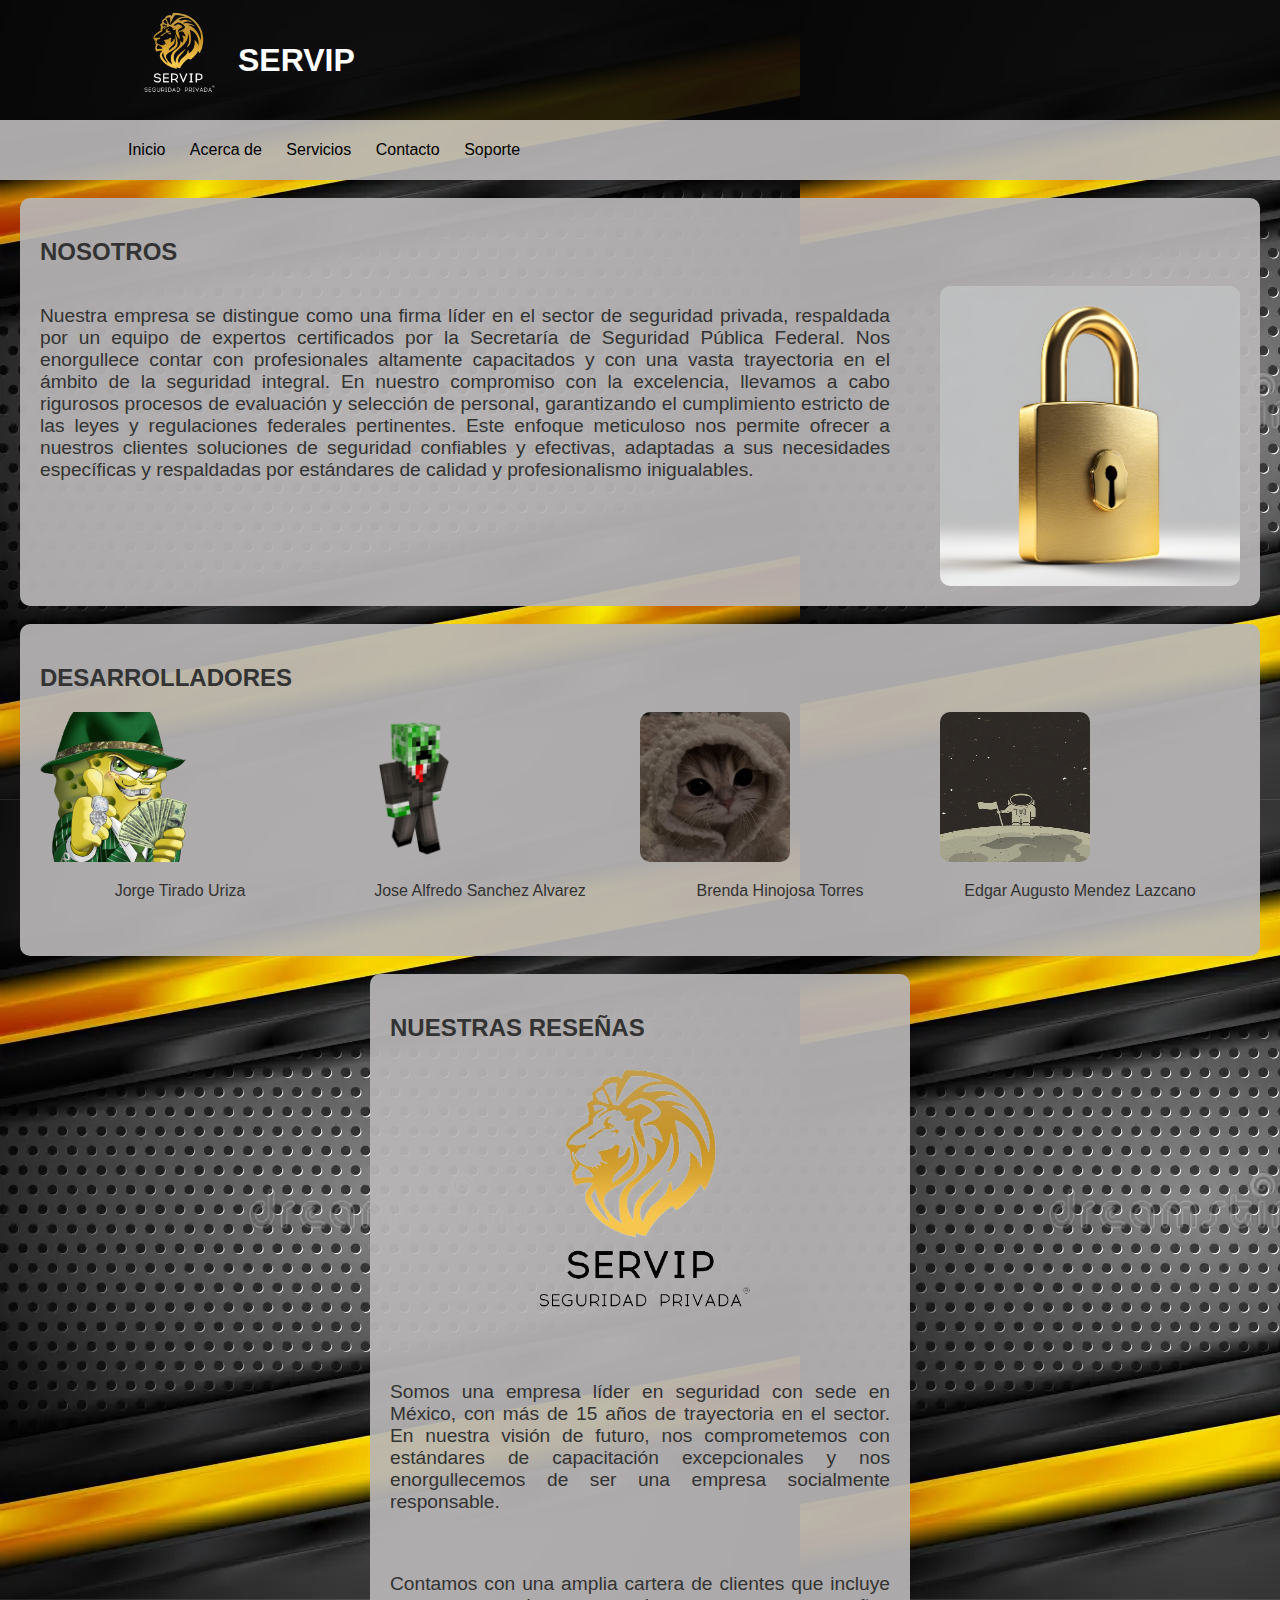
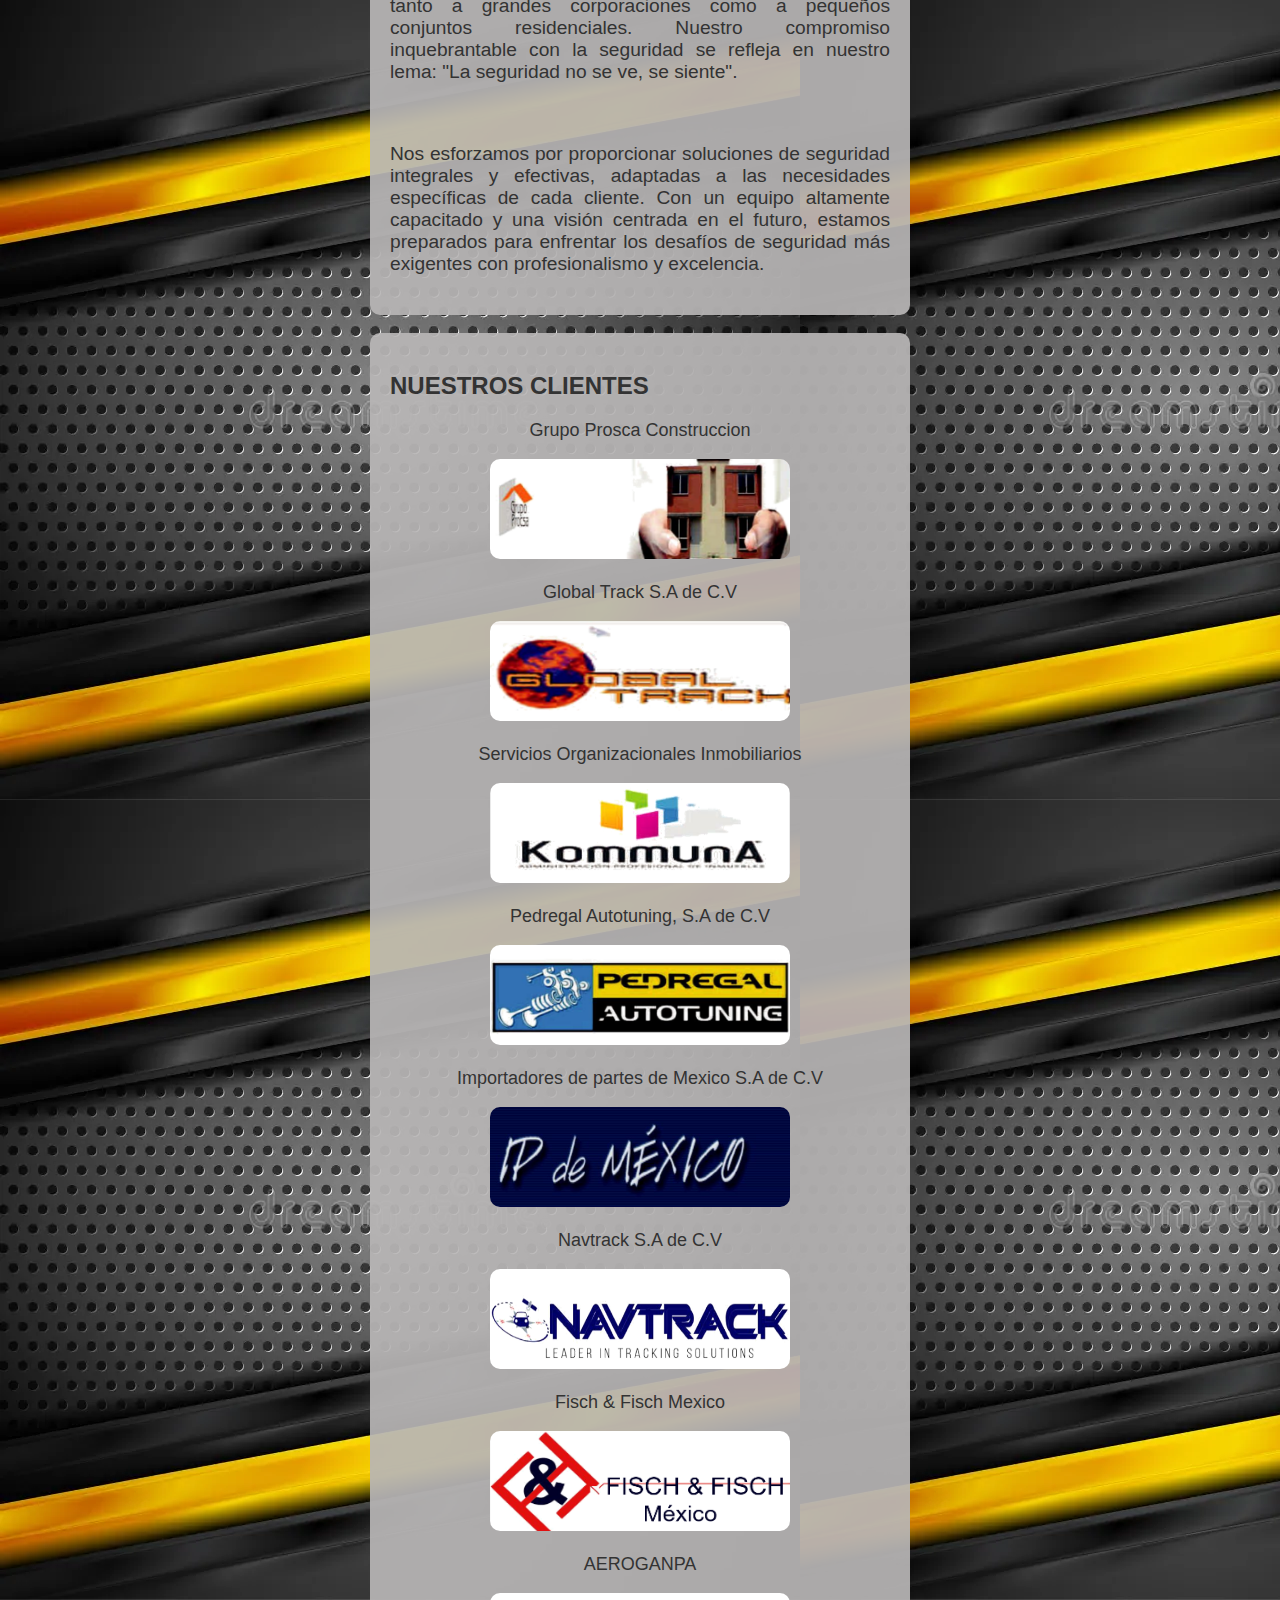
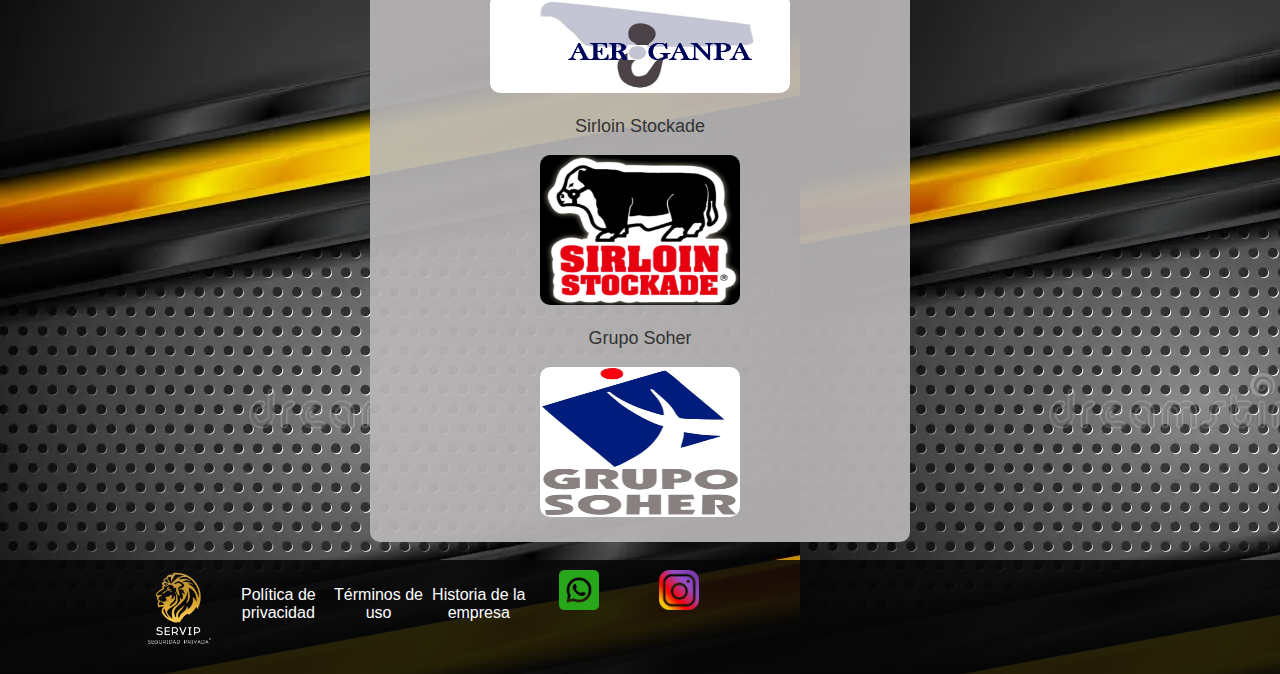
==== index.html @ b53a672e "divs separadps" ====
<!DOCTYPE html>
<html lang="es">
    <head>
    <meta charset="UTF-8">
    <meta name="viewport" content="width=device-width, initial-scale=1.0">
    <title>SERVIP | Inicio</title>
    <link rel="stylesheet" href="styles/index.css">
    <link rel="icon" href="img/favicon.ico" type="image/x-icon">
</head>
<body>
<header>
    <div class="container">
        <img src="img/servip/servip_white_logo.png" class="imagenizquierda" width="100" height="100" <br>
        <h1>SERVIP</h1>
    </div>
</header>
<nav>
    <div class="container">
        <ul>
            <li ><a class="content" href="index.html">Inicio</a></li>
            <li ><a class="content" href="content/acerca_de.html">Acerca de</a></li>
            <li ><a class="content" href="content/servicios.html">Servicios</a></li>
            <li ><a class="content" href="content/contacto.html">Contacto</a></li>
            <li ><a class="content" href="content/soporte.html">Soporte</a></li>
        </ul>
    </div>
</nav>
<br>

<div class="start">
    <div class="main-content">
        <h2>NOSOTROS</h2>
        <p id="descripcion">Nuestra empresa se distingue como una firma líder en el sector de seguridad privada, respaldada por un equipo de expertos certificados por la Secretaría de Seguridad Pública Federal. Nos enorgullece contar con profesionales altamente capacitados y con una vasta trayectoria en el ámbito de la seguridad integral. En nuestro compromiso con la excelencia, llevamos a cabo rigurosos procesos de evaluación y selección de personal, garantizando el cumplimiento estricto de las leyes y regulaciones federales pertinentes. Este enfoque meticuloso nos permite ofrecer a nuestros clientes soluciones de seguridad confiables y efectivas, adaptadas a sus necesidades específicas y respaldadas por estándares de calidad y profesionalismo inigualables.</p>
        <img src="img/servip/candado.png">
    </div>
    <br>

    <div class="group">
        <div class="sidebar">
            <h2>DESARROLLADORES</h2>
            <div class="clientes">
                <div class="cliente">
                    <img src="img/devs/dev_jorge.png" alt="Cliente 1">
                    <p>Jorge Tirado Uriza</p>
                </div>
                <div class="cliente">
                    <img src="img/devs/dev_jose.png" alt="Cliente 2">
                    <p>Jose Alfredo Sanchez Alvarez</p>
                </div>
                <div class="cliente">
                    <img src="img/devs/dev_brenda.jpg" alt="Cliente 3">
                    <p>Brenda Hinojosa Torres</p>
                </div>
                <div class="cliente">
                    <img src="img/devs/dev_edgar.jpg" alt="Cliente 4">
                    <p>Edgar Augusto Mendez Lazcano</p>
                </div>
            </div>
        </div>
    </div>
    <br>
</div>

<div>
    <div class="cuadrotres">
        <h2>NUESTRAS RESEÑAS</h2>
        <img src="img/servip/servip_dark_logo.png" style="display: block; margin: 0 auto;" width="300" height="300">
        <div class="resena">
            <p>Somos una empresa líder en seguridad con sede en México, con más de 15 años de trayectoria en el sector. En nuestra visión de futuro, nos comprometemos con estándares de capacitación excepcionales y nos enorgullecemos de ser una empresa socialmente responsable.</p><br>
            <p>Contamos con una amplia cartera de clientes que incluye tanto a grandes corporaciones como a pequeños conjuntos residenciales. Nuestro compromiso inquebrantable con la seguridad se refleja en nuestro lema: "La seguridad no se ve, se siente".</p><br>
            <p>Nos esforzamos por proporcionar soluciones de seguridad integrales y efectivas, adaptadas a las necesidades específicas de cada cliente. Con un equipo altamente capacitado y una visión centrada en el futuro, estamos preparados para enfrentar los desafíos de seguridad más exigentes con profesionalismo y excelencia.</p>
        </div>
    </div>
    <br>

    <div class="c">
        <h2>NUESTROS CLIENTES</h2>
        <div class="banners">
            <p>Grupo Prosca Construccion</p>
            <img id="img_b" src="img/clients/banner_grupo_procsa.png" width="300" height="100">
            <p>Global Track S.A de C.V</p>
            <img id="img_b" src="img/clients/banner_global_track.png" width="300" height="100">
            <p>Servicios Organizacionales Inmobiliarios</p>
            <img id="img_b" src="img/clients/banner_kommuna.png" width="300" height="100">
            <p>Pedregal Autotuning, S.A de C.V</p>
            <img id="img_b" src="img/clients/banner_pedregal_autotuning.png" width="300" height="100">
            <p>Importadores de partes de Mexico S.A de C.V</p>
            <img id="img_b" src="img/clients/banner_ip_de_mexico.png" width="300" height="100">
            <p>Navtrack S.A de C.V</p>
            <img id="img_b" src="img/clients/banner_navtrack.png" width="300" height="100">
            <p>Fisch & Fisch Mexico</p>
            <img id="img_b" src="img/clients/banner_fisch_and_fisch.png" width="300" height="100">
            <p>AEROGANPA</p>
            <img id="img_b" src="img/clients/banner_aeroganpa.png" width="300" height="100">
            <p>Sirloin Stockade</p>
            <img id="img_b" src="img/clients/banner_sirloin_stockade.png" width="200" height="150">
            <p>Grupo Soher</p>
            <img id="img_b" src="img/clients/banner_grupo_soher.png" width="200" height="150">
        </div>
    </div>
    <br>
</div>

<footer>
    <div class="container">
        <div class="footer-info">
            <div>
                <img src="img/servip/servip_white_logo.png" width="90" height="90">
            </div>
            <div>
                <p><a class="c-footer">Política de privacidad</a></p>
            </div>
            <div>
                <p><a class="c-footer">Términos de uso</a></p>
            </div>
            <div>
                <p><a class="c-footer">Historia de la empresa</a></p>
            </div>
            <div>
                <img src="img/footer/whatsapp.png" width="40" height="40">
            </div>
            <div>
                <img src="img/footer/instagram.png" width="40" height="40"> 
            </div>
        </div>
    </div>
</footer>

</body>
</html>
---- styles/index.css ----
body {
    font-family: 'Arial', sans-serif;
    color: #333;
    margin: 0;
    padding: 0;
    box-sizing: border-box;
    background-image: url('../img/background.png');
}

.container {
    width: 80%;
    margin: 0 auto;
}

header, footer {
    background-color: #070707de;
    padding: 10px 0;
    text-align: center;
    color: white;
}
nav {
    background-color: #b8b6b6ec;
    padding: 5px 0;
    text-align: center;
}
nav ul {
    list-style-type: none;
    padding: 0;
}
nav ul li {
    display: inline;
    margin-right: 20px;
}
nav ul li a {
    text-decoration: none;
    color: #333;
}

.main-content, .sidebar {
    background-color: #b8b6b6ec; /* Color de fondo */
    padding: 20px; /* Espaciado interno */
    margin-bottom: 20px; /* Margen inferior */
    border-radius: 10px; /* Bordes redondeados */
    max-width: 1200px; /* Tamaño máximo del contenedor */
    margin: 0 auto; /* Centrar el contenedor horizontalmente */
}

.main-content {
    overflow: hidden; /* Limpiar float */
    text-align: justify;
}

#descripcion{
    max-width: 850px;
    font-family: 'Copperplate', sans-serif;
    font-size: larger;
}

.main-content h2 {
    clear: both; /* Limpiar float */
}

.main-content p {
    float: left; /* Hacer que el texto flote a la izquierda */
    width: calc(100% - 320px); /* Ajustar el ancho para dejar espacio a la imagen */
}

.main-content img {
    float: right; 
    width: 300px;
    height: 300px;
    border-radius: 10px; 
}

.sidebar {
    background-color: #b8b6b6ec;
    font-family: 'Copperplate', sans-serif;
}

.main-content img, .sidebar img {
    max-width: 100%;
    height: auto;
}

.clientes {
    overflow: hidden; 
}

.cliente {
    float: left; /* Hacer que los clientes floten a la izquierda */
    width: calc(25% - 20px); /* Establecer el ancho para que haya 4 clientes por fila */
    margin-right: 20px; /* Espacio entre los clientes */
    margin-bottom: 20px; /* Espacio entre las filas de clientes */
}

.cliente img {
    width: 150px; /* Hacer que las imágenes de los clientes ocupen el 100% del ancho del recuadro */
    height: 150px; /* Mantener la proporción de la imagen */
    border-radius: 10px; /* Bordes redondeados para las imágenes */
}

.cliente p {
    text-align: center; /* Centrar el texto del cliente */
}

.cuadrotres{
    background-color: #b8b6b6ec; /* Color de fondo */
    padding: 20px; /* Espaciado interno */
    margin-bottom: 20px; /* Margen inferior */
    border-radius: 10px; /* Bordes redondeados */
    max-width: 500px; /* Tamaño máximo del contenedor */
    margin: 0 auto; /* Centrar el contenedor horizontalmente */
    overflow: hidden; /* Limpiar float */
}

.resena{
    text-align: justify;
    font-family: 'Copperplate', sans-serif;
    font-size: larger;
}

.c{
     background-color: #b8b6b6ec; 
    padding: 20px; 
    margin-bottom: 20px; 
    border-radius: 10px; 
    max-width: 500px; 
    margin: 0 auto; 
    overflow: hidden; 
}

.banners{
    text-align: center;
    font-size: large;
    font-family: 'Lucida Sans', 'Lucida Sans Regular', 'Lucida Grande', 'Lucida Sans Unicode', Geneva, Verdana, sans-serif;
}

#img_b{
    border-radius: 10px;
}

.footer-info {
    display: flex;
    justify-content: space-between;
}
.footer-info div {
    flex-basis: 30%;
}

.container {
    display: flex; /* Establece el contenedor como flexbox */
    align-items: center; /* Centra verticalmente los elementos dentro del contenedor */
}

.imagenizquierda {
    margin-right: 10px; 
}

.content {
    color: #000000;
}

.c-footer {
    color: #ffffff;
}

.content, .c-footer {
    -webkit-transition: color 0.2s ease-out;
    -moz-transition: color 0.2s ease-out;
    -o-transition: color 0.2s ease-out;
    -ms-transition: color 0.2s ease-out;
    transition: color 0.2s ease-out;
    }

.content:hover, .c-footer:hover {
    color: #F7C64E;
}
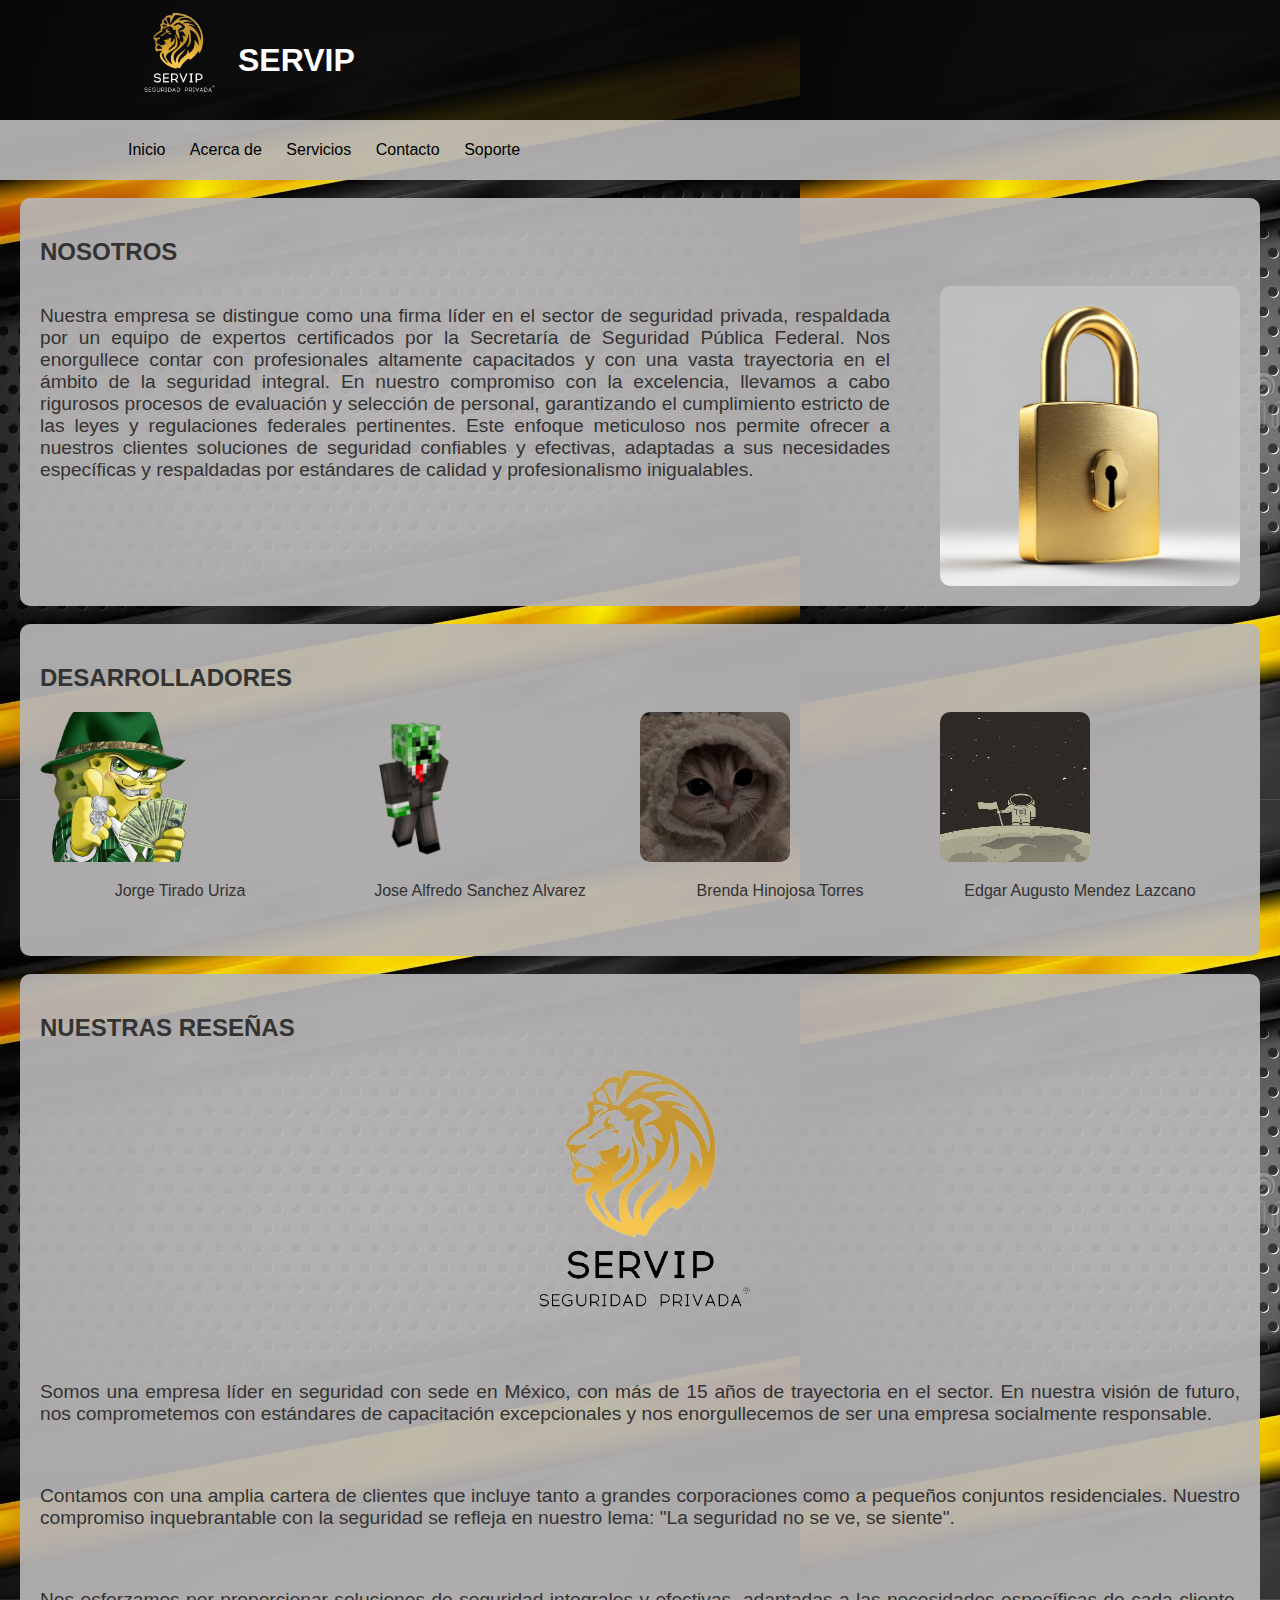
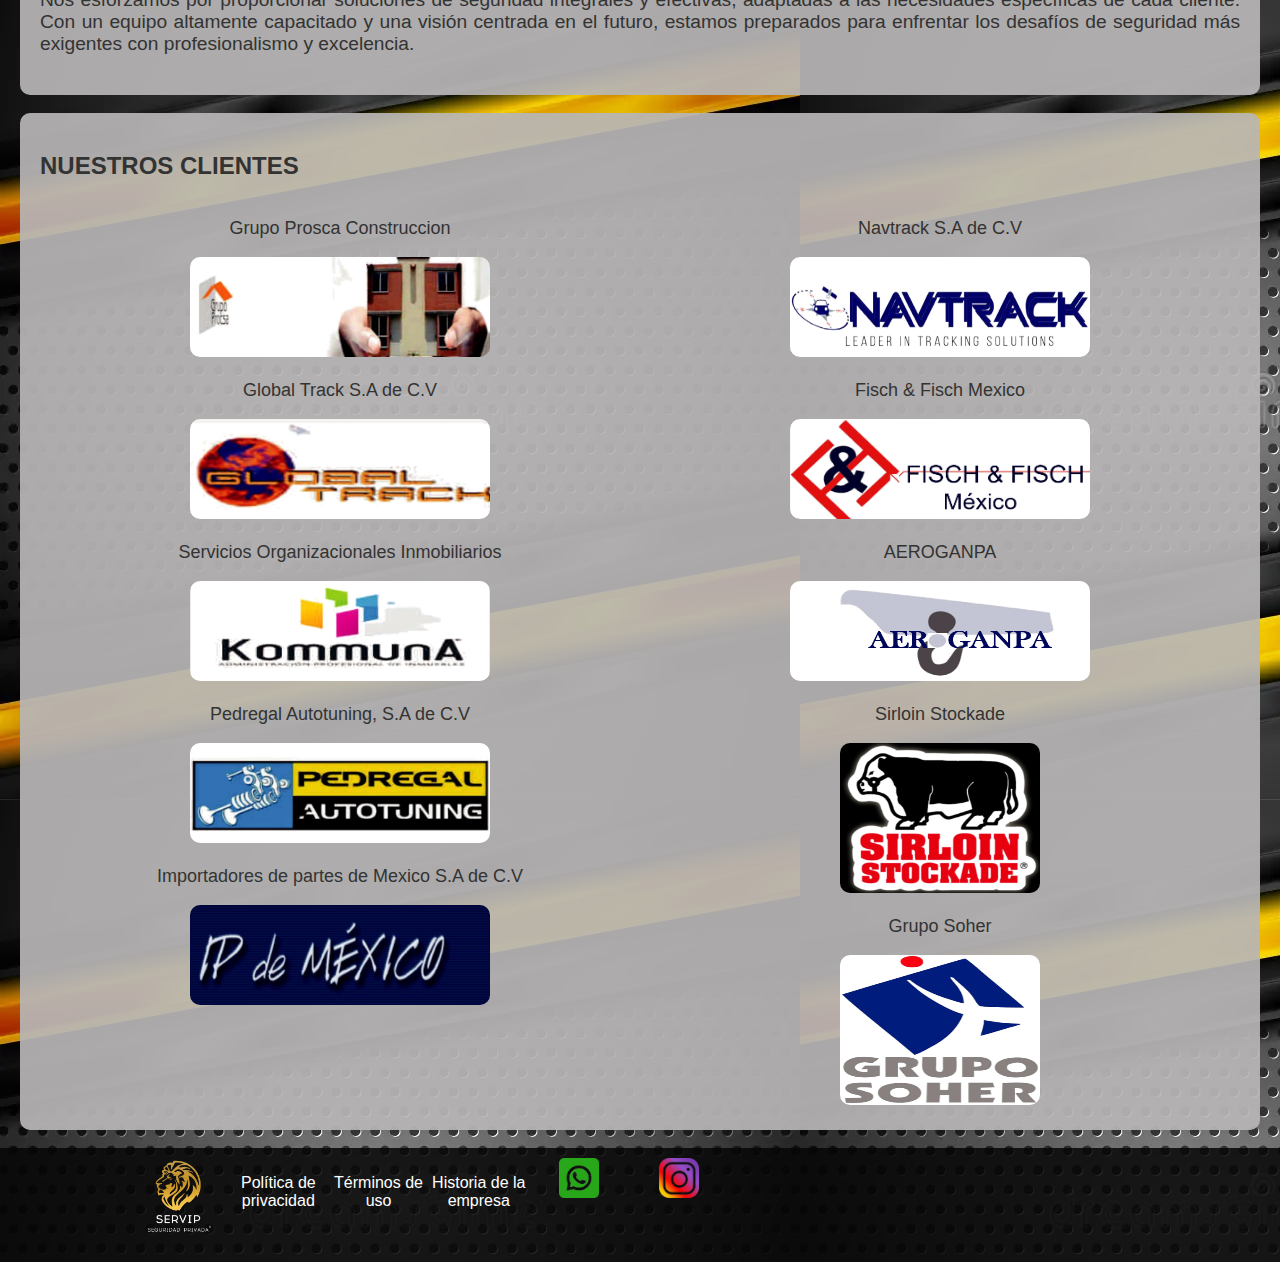
==== commit 5fd94131: "correccion de clientes y reseña float" ====
--- a/index.html
+++ b/index.html
@@ -86,6 +86,8 @@
             <img id="img_b" src="img/clients/banner_pedregal_autotuning.png" width="300" height="100">
             <p>Importadores de partes de Mexico S.A de C.V</p>
             <img id="img_b" src="img/clients/banner_ip_de_mexico.png" width="300" height="100">
+        </div>
+        <div class="banners_1">
             <p>Navtrack S.A de C.V</p>
             <img id="img_b" src="img/clients/banner_navtrack.png" width="300" height="100">
             <p>Fisch & Fisch Mexico</p>
--- a/styles/index.css
+++ b/styles/index.css
@@ -108,7 +108,7 @@
     padding: 20px; /* Espaciado interno */
     margin-bottom: 20px; /* Margen inferior */
     border-radius: 10px; /* Bordes redondeados */
-    max-width: 500px; /* Tamaño máximo del contenedor */
+    max-width: 1200px; /* Tamaño máximo del contenedor */
     margin: 0 auto; /* Centrar el contenedor horizontalmente */
     overflow: hidden; /* Limpiar float */
 }
@@ -120,17 +120,27 @@
 }
 
 .c{
-     background-color: #b8b6b6ec; 
+    background-color: #b8b6b6ec; 
     padding: 20px; 
     margin-bottom: 20px; 
     border-radius: 10px; 
-    max-width: 500px; 
+    max-width: 1200px; 
     margin: 0 auto; 
     overflow: hidden; 
 }
 
 .banners{
+    float: left;
+    width: 50%; /* Divide el ancho en dos */
     text-align: center;
+    font-size: large;
+    font-family: 'Lucida Sans', 'Lucida Sans Regular', 'Lucida Grande', 'Lucida Sans Unicode', Geneva, Verdana, sans-serif;
+}
+
+.banners_1{
+    float: right;
+    text-align: center;
+    width: 50%; /* Divide el ancho en dos */
     font-size: large;
     font-family: 'Lucida Sans', 'Lucida Sans Regular', 'Lucida Grande', 'Lucida Sans Unicode', Geneva, Verdana, sans-serif;
 }
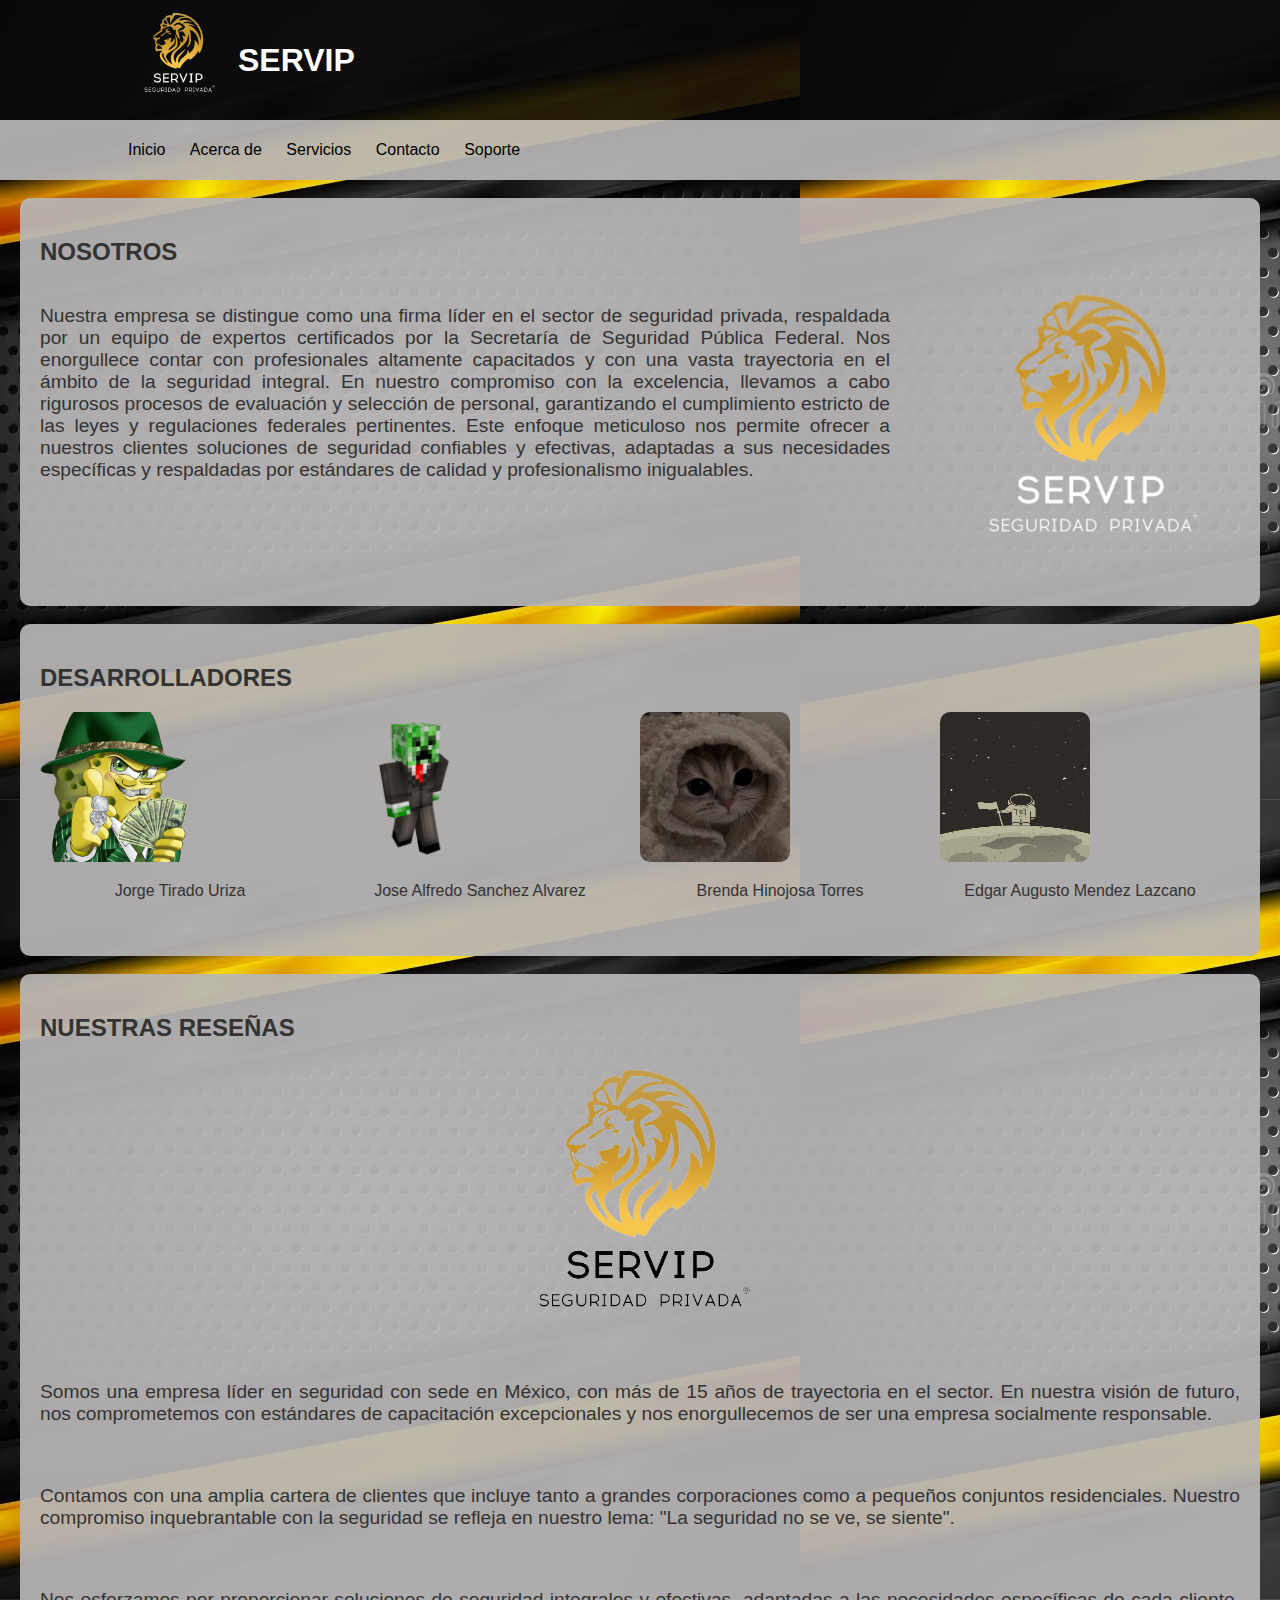
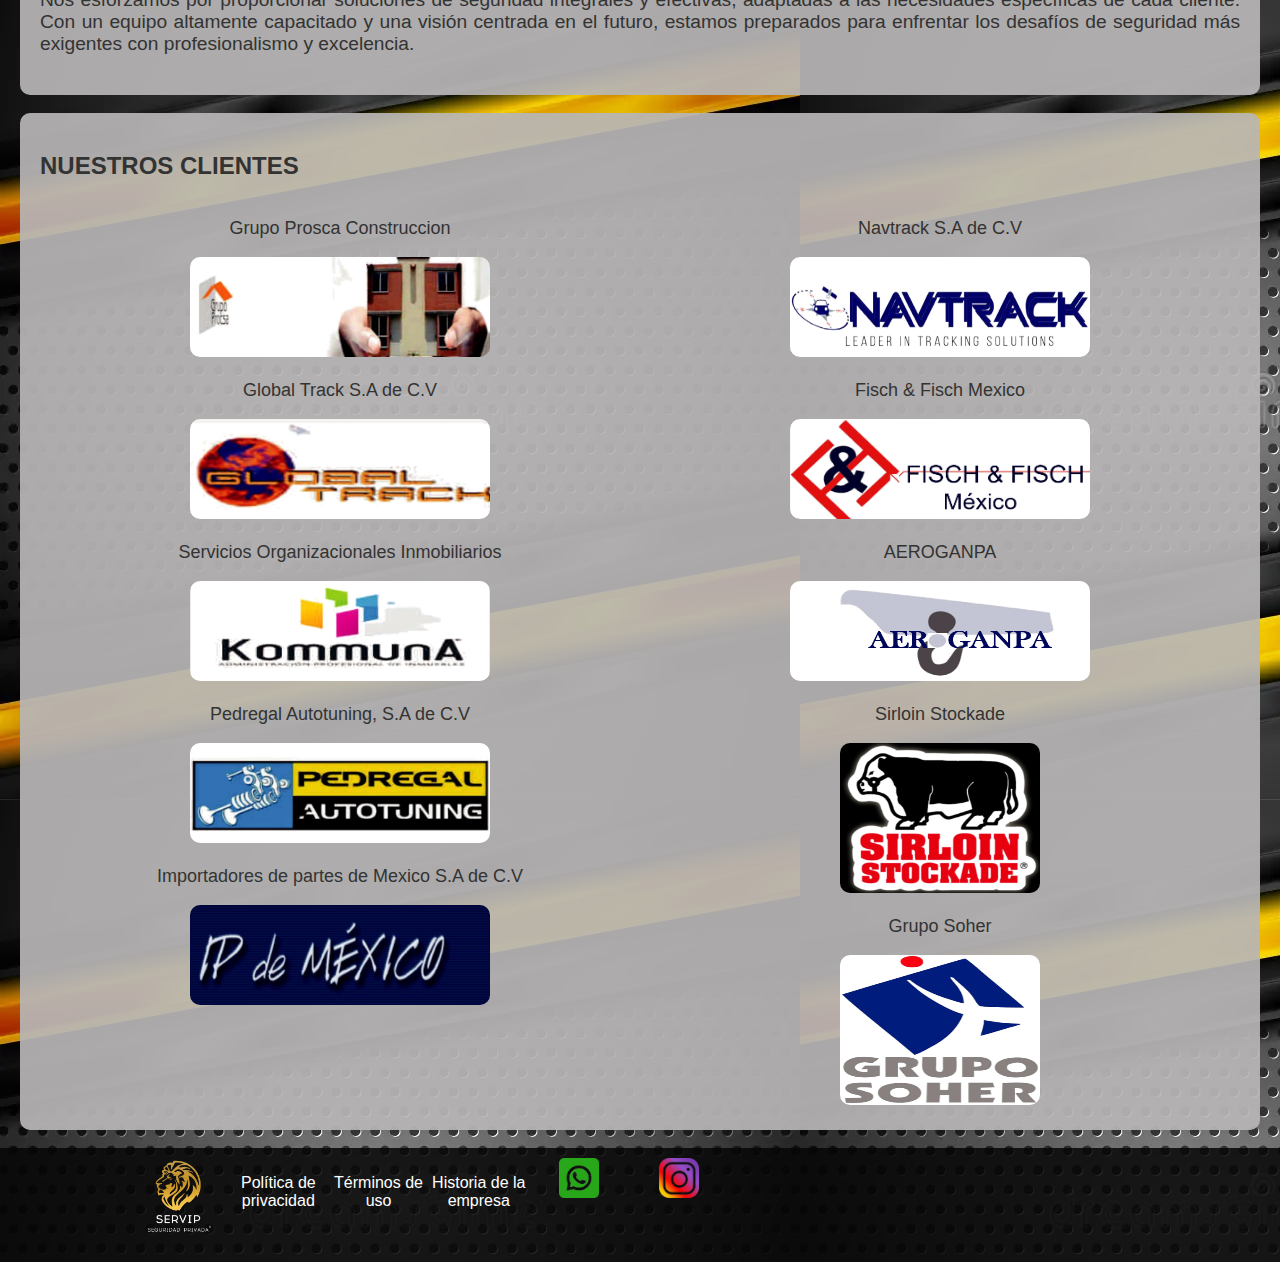
==== commit 55bf505f: "servicios" ====
--- a/index.html
+++ b/index.html
@@ -8,30 +8,29 @@
     <link rel="icon" href="img/favicon.ico" type="image/x-icon">
 </head>
 <body>
-<header>
-    <div class="container">
-        <img src="img/servip/servip_white_logo.png" class="imagenizquierda" width="100" height="100" <br>
-        <h1>SERVIP</h1>
-    </div>
-</header>
-<nav>
-    <div class="container">
-        <ul>
-            <li ><a class="content" href="index.html">Inicio</a></li>
-            <li ><a class="content" href="content/acerca_de.html">Acerca de</a></li>
-            <li ><a class="content" href="content/servicios.html">Servicios</a></li>
-            <li ><a class="content" href="content/contacto.html">Contacto</a></li>
-            <li ><a class="content" href="content/soporte.html">Soporte</a></li>
-        </ul>
-    </div>
-</nav>
+    <header>
+        <div class="container">
+            <img src="img/servip/servip_white_logo.png" class="imagenizquierda" width="100" height="100" <br>
+            <h1>SERVIP</h1>
+        </div>
+    </header>
+    <nav>
+        <div class="container">
+            <ul>
+                <li ><a class="content" href="index.html">Inicio</a></li>
+                <li ><a class="content" href="content/acerca_de.html">Acerca de</a></li>
+                <li ><a class="content" href="content/servicios.html">Servicios</a></li>
+                <li ><a class="content" href="content/contacto.html">Contacto</a></li>
+                <li ><a class="content" href="content/soporte.html">Soporte</a></li>
+            </ul>
+        </div>
+    </nav>
 <br>
-
 <div class="start">
     <div class="main-content">
         <h2>NOSOTROS</h2>
         <p id="descripcion">Nuestra empresa se distingue como una firma líder en el sector de seguridad privada, respaldada por un equipo de expertos certificados por la Secretaría de Seguridad Pública Federal. Nos enorgullece contar con profesionales altamente capacitados y con una vasta trayectoria en el ámbito de la seguridad integral. En nuestro compromiso con la excelencia, llevamos a cabo rigurosos procesos de evaluación y selección de personal, garantizando el cumplimiento estricto de las leyes y regulaciones federales pertinentes. Este enfoque meticuloso nos permite ofrecer a nuestros clientes soluciones de seguridad confiables y efectivas, adaptadas a sus necesidades específicas y respaldadas por estándares de calidad y profesionalismo inigualables.</p>
-        <img src="img/servip/candado.png">
+        <img src="../img/servip/servip_white_logo.png">
     </div>
     <br>
 
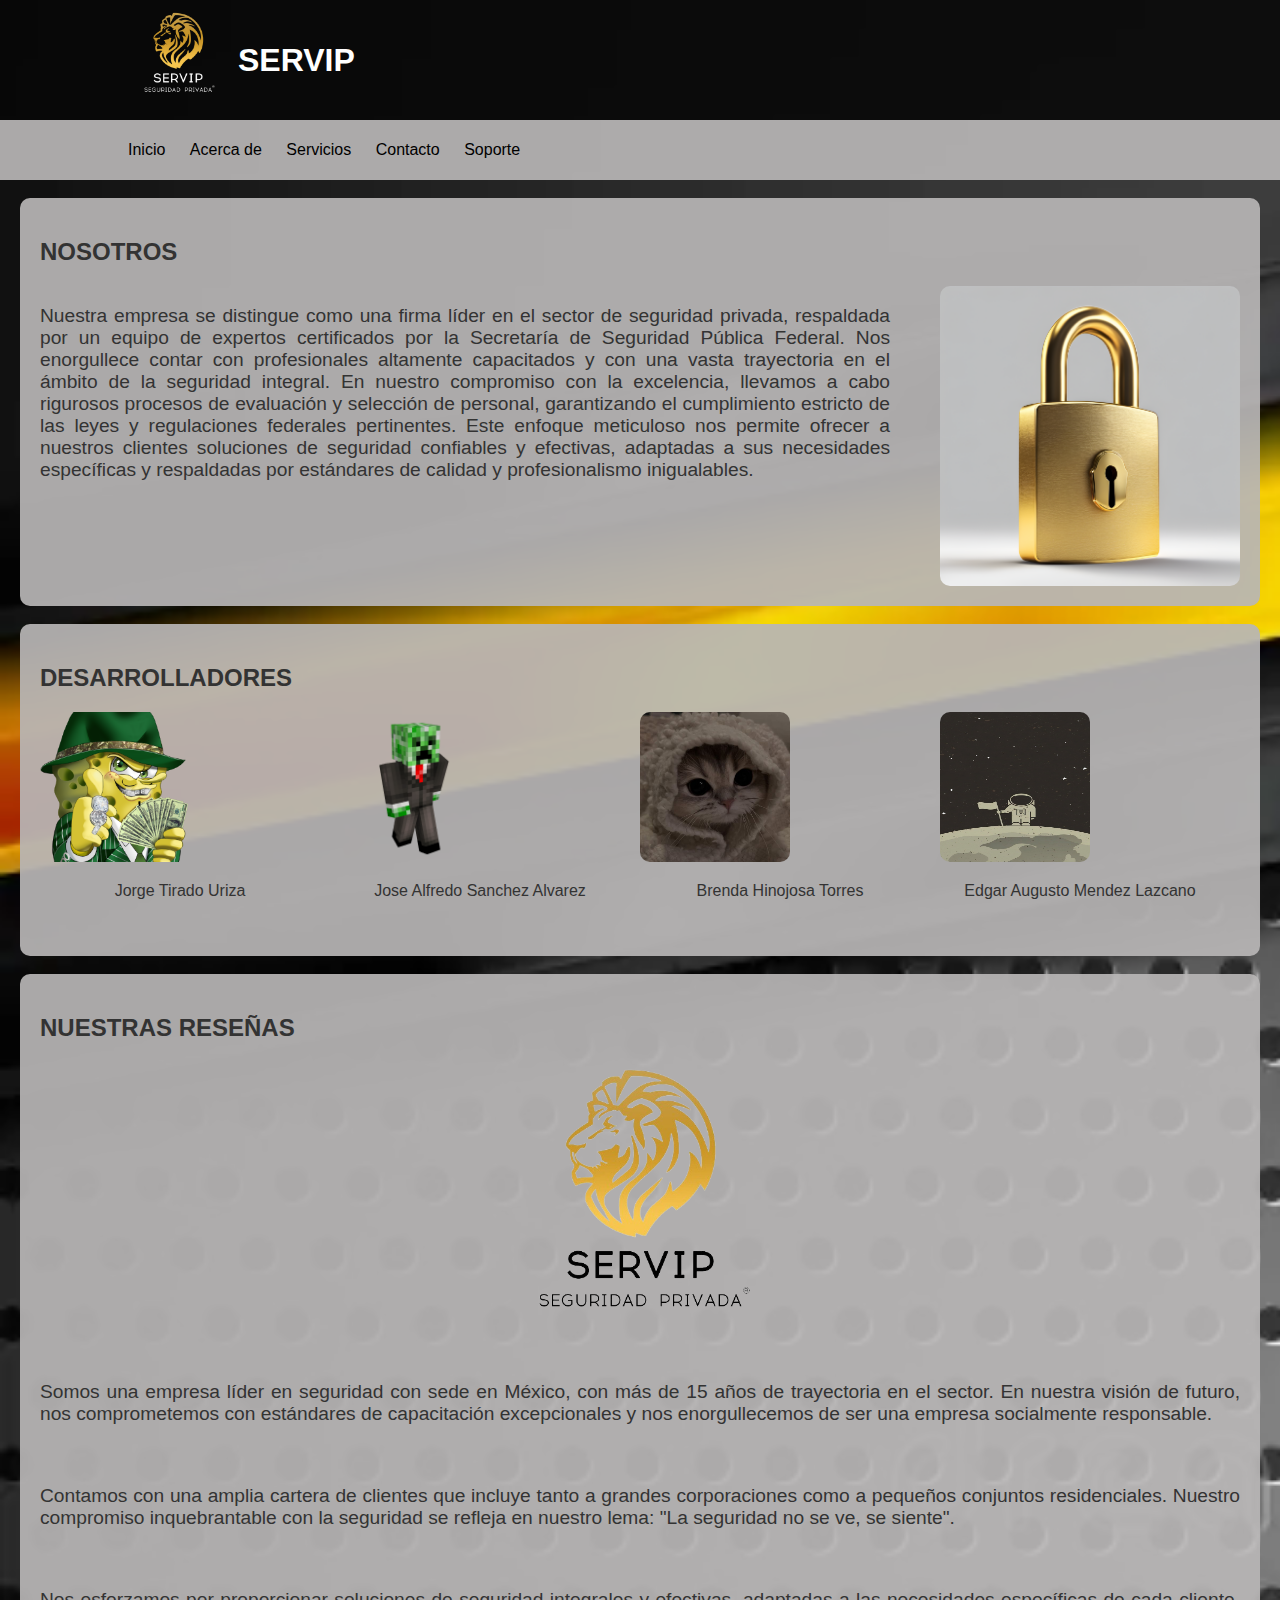
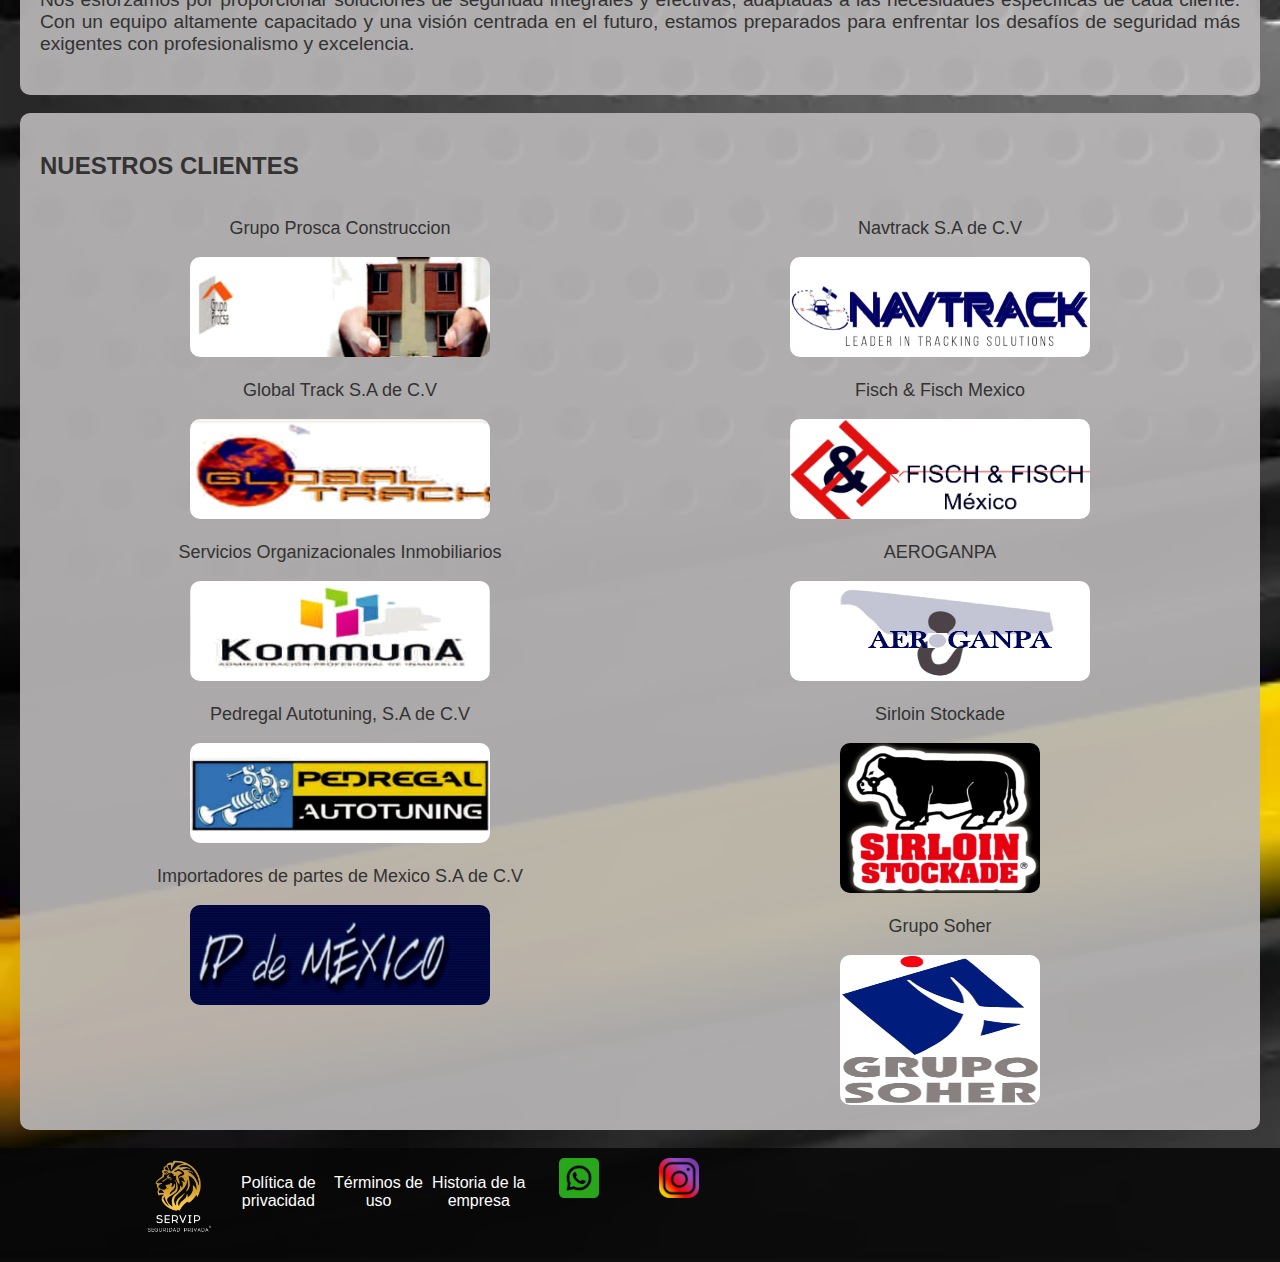
==== commit 971bbd86: "cambio de fondo y seccion catalogo" ====
--- a/index.html
+++ b/index.html
@@ -30,7 +30,7 @@
     <div class="main-content">
         <h2>NOSOTROS</h2>
         <p id="descripcion">Nuestra empresa se distingue como una firma líder en el sector de seguridad privada, respaldada por un equipo de expertos certificados por la Secretaría de Seguridad Pública Federal. Nos enorgullece contar con profesionales altamente capacitados y con una vasta trayectoria en el ámbito de la seguridad integral. En nuestro compromiso con la excelencia, llevamos a cabo rigurosos procesos de evaluación y selección de personal, garantizando el cumplimiento estricto de las leyes y regulaciones federales pertinentes. Este enfoque meticuloso nos permite ofrecer a nuestros clientes soluciones de seguridad confiables y efectivas, adaptadas a sus necesidades específicas y respaldadas por estándares de calidad y profesionalismo inigualables.</p>
-        <img src="../img/servip/servip_white_logo.png">
+        <img src="img/servip/candado.png">
     </div>
     <br>
 
--- a/styles/index.css
+++ b/styles/index.css
@@ -5,6 +5,8 @@
     padding: 0;
     box-sizing: border-box;
     background-image: url('../img/background.png');
+    background-repeat: no-repeat;
+    background-size: cover;
 }
 
 .container {
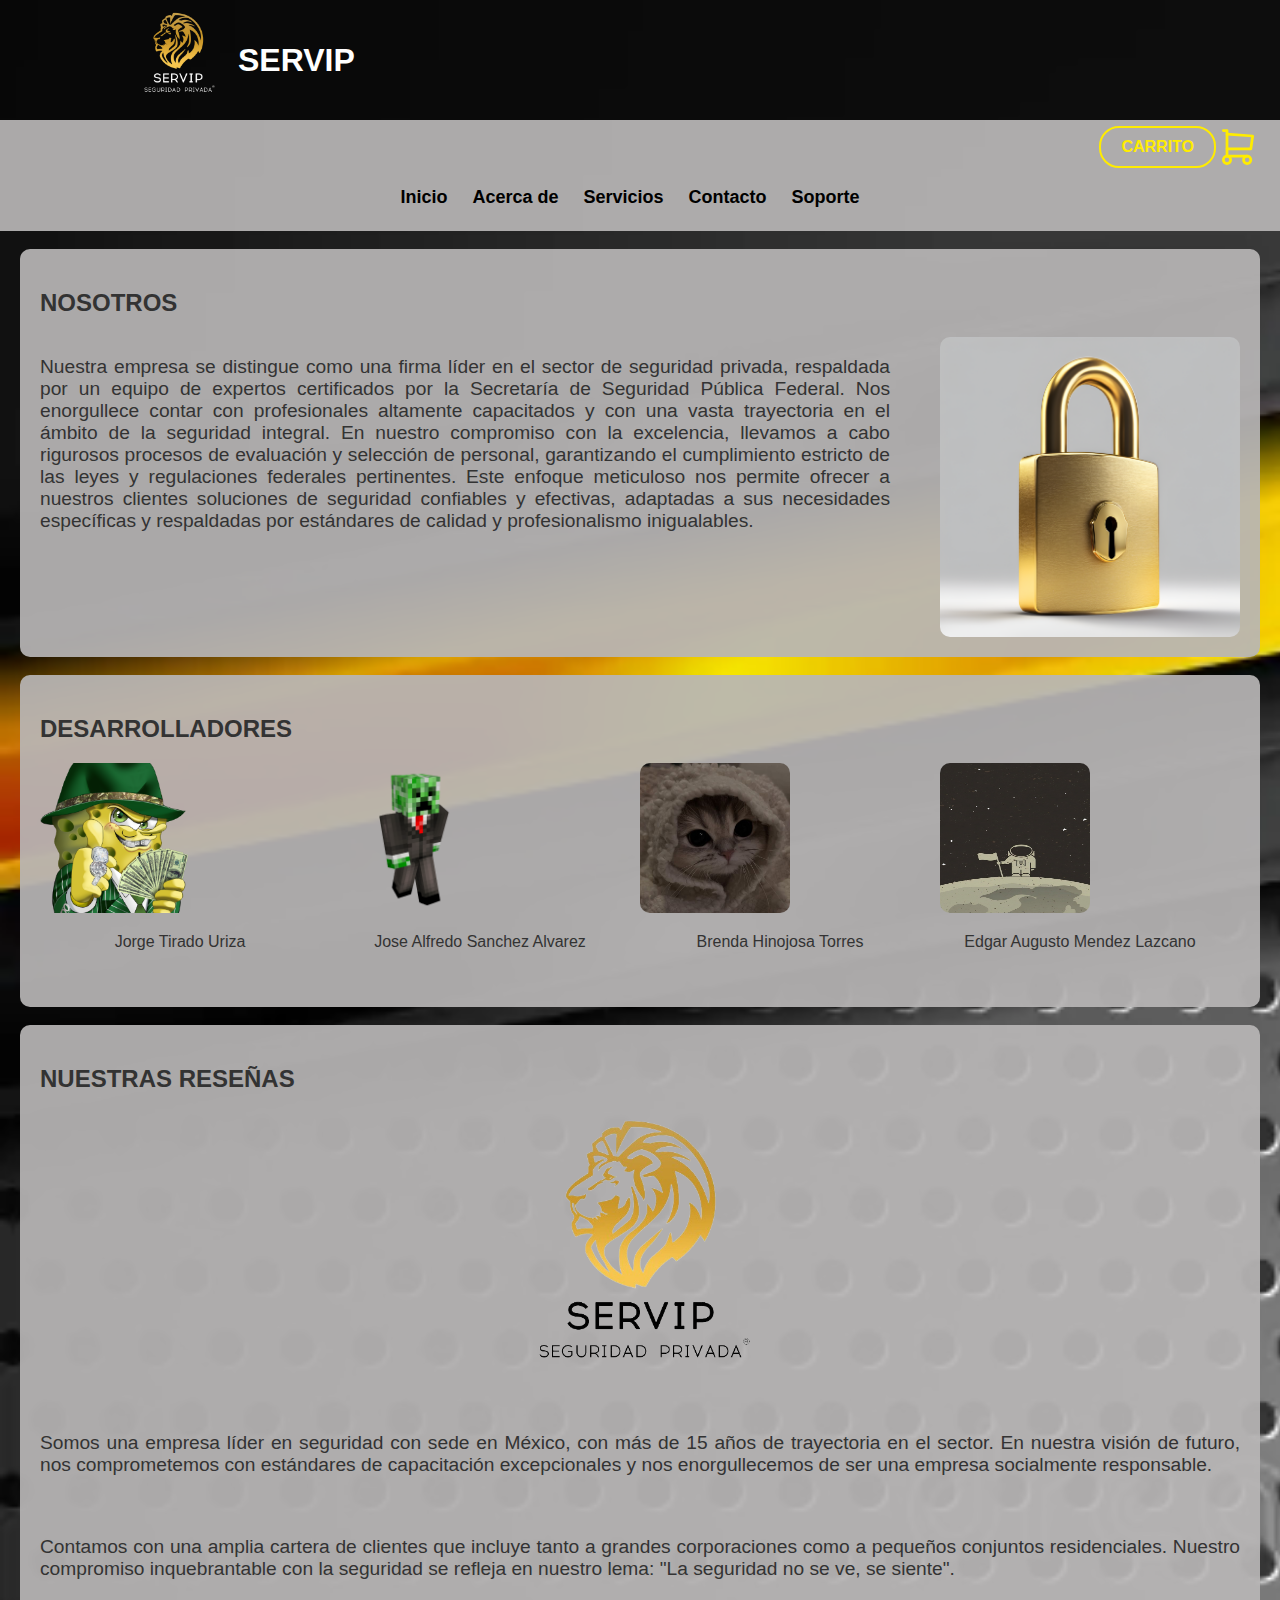
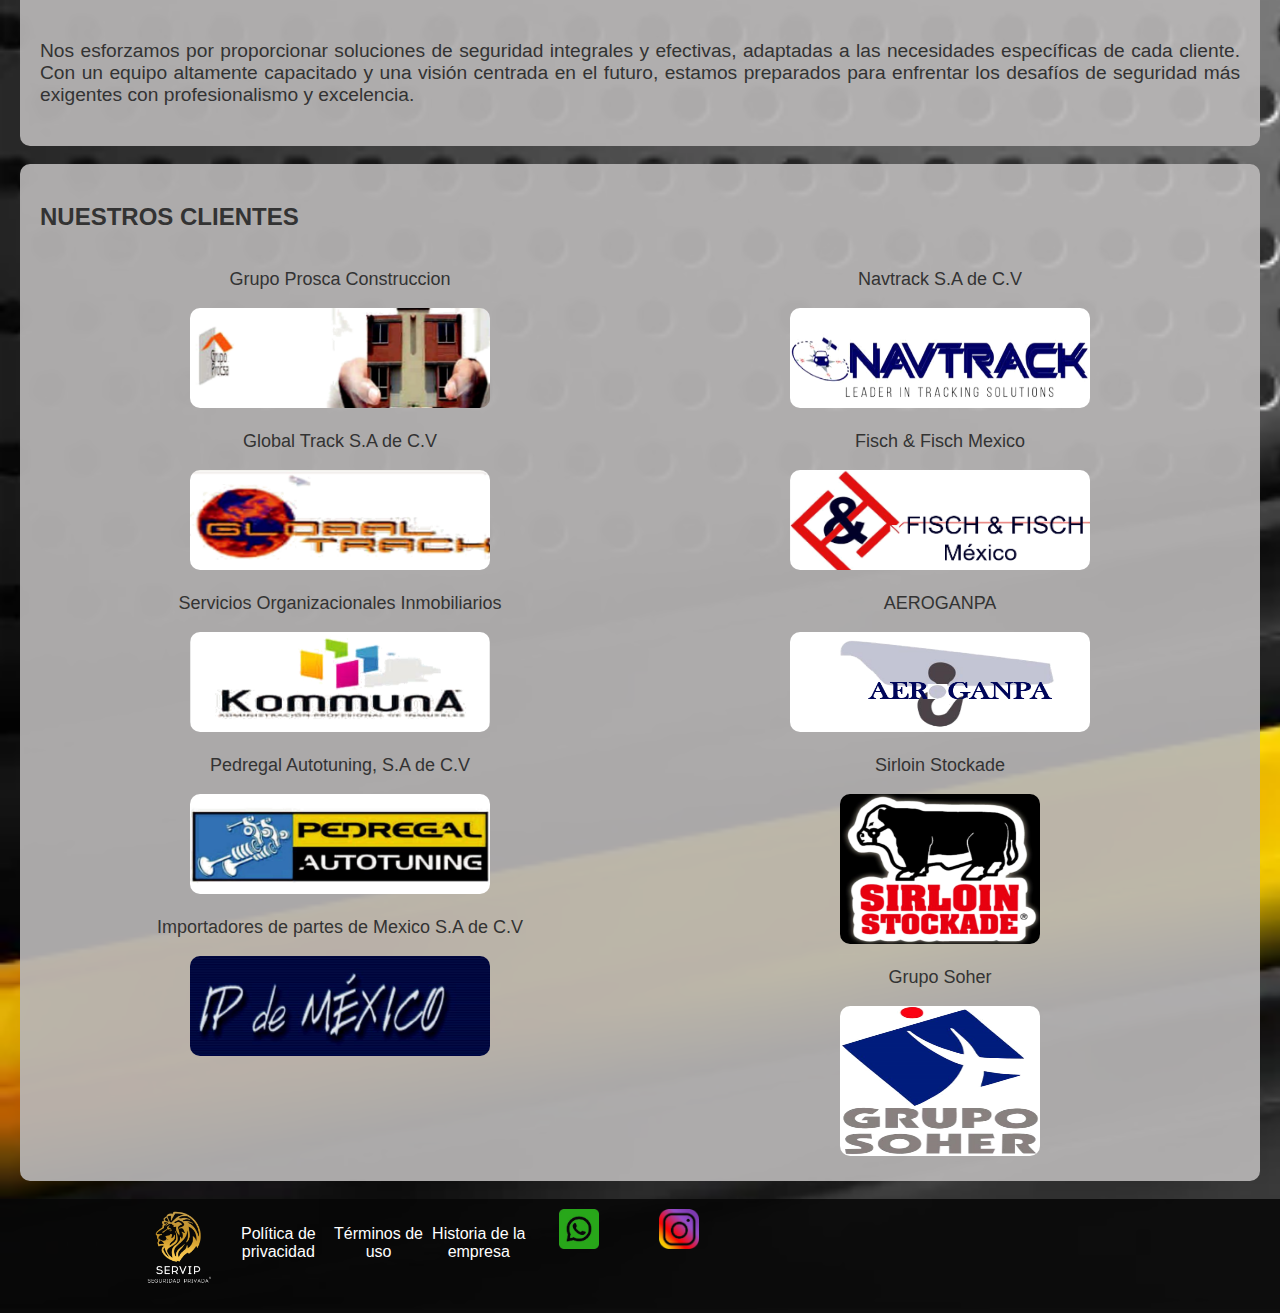
==== commit 59c4a02e: "carrito de compras" ====
--- a/index.html
+++ b/index.html
@@ -15,7 +15,17 @@
         </div>
     </header>
     <nav>
-        <div class="container">
+        <div class="carrito">
+            <button>CARRITO</button>
+            <svg xmlns="http://www.w3.org/2000/svg" class="icon icon-tabler icon-tabler-shopping-cart" width="44" height="44" viewBox="0 0 24 24" stroke-width="1.5" stroke="#ffec00" fill="none" stroke-linecap="round" stroke-linejoin="round">
+                <path stroke="none" d="M0 0h24v24H0z" fill="none"/>
+                <path d="M6 19m-2 0a2 2 0 1 0 4 0a2 2 0 1 0 -4 0" />
+                <path d="M17 19m-2 0a2 2 0 1 0 4 0a2 2 0 1 0 -4 0" />
+                <path d="M17 17h-11v-14h-2" />
+                <path d="M6 5l14 1l-1 7h-13" />
+            </svg>
+        </div>
+        <div class="container1">
             <ul>
                 <li ><a class="content" href="index.html">Inicio</a></li>
                 <li ><a class="content" href="content/acerca_de.html">Acerca de</a></li>
--- a/styles/index.css
+++ b/styles/index.css
@@ -14,29 +14,65 @@
     margin: 0 auto;
 }
 
+.container1{
+    width: 80%;
+    margin: 0 auto;
+    justify-content: center;
+    font-size: large;
+    font-weight: bold;
+}
+
 header, footer {
     background-color: #070707de;
     padding: 10px 0;
     text-align: center;
     color: white;
 }
+
 nav {
     background-color: #b8b6b6ec;
     padding: 5px 0;
     text-align: center;
 }
+
 nav ul {
     list-style-type: none;
     padding: 0;
 }
+
 nav ul li {
     display: inline;
     margin-right: 20px;
 }
+
 nav ul li a {
     text-decoration: none;
     color: #333;
 }
+
+.carrito-li {
+    float: right; 
+    margin-right: 20px; 
+}
+
+.carrito {
+    display: flex;
+    justify-content: flex-end; 
+    align-items: center; 
+    padding-right: 20px; /* Agrega un poco de espacio al final de la página */
+}
+
+.carrito button{
+    border: 2px solid #ffec00; 
+    border-radius: 20px; 
+    padding: 10px 20px; 
+    font-size: medium; 
+    font-weight: bold; 
+    background-color: transparent; 
+    color: #ffec00; 
+    cursor: pointer; 
+}
+
 
 .main-content, .sidebar {
     background-color: #b8b6b6ec; /* Color de fondo */
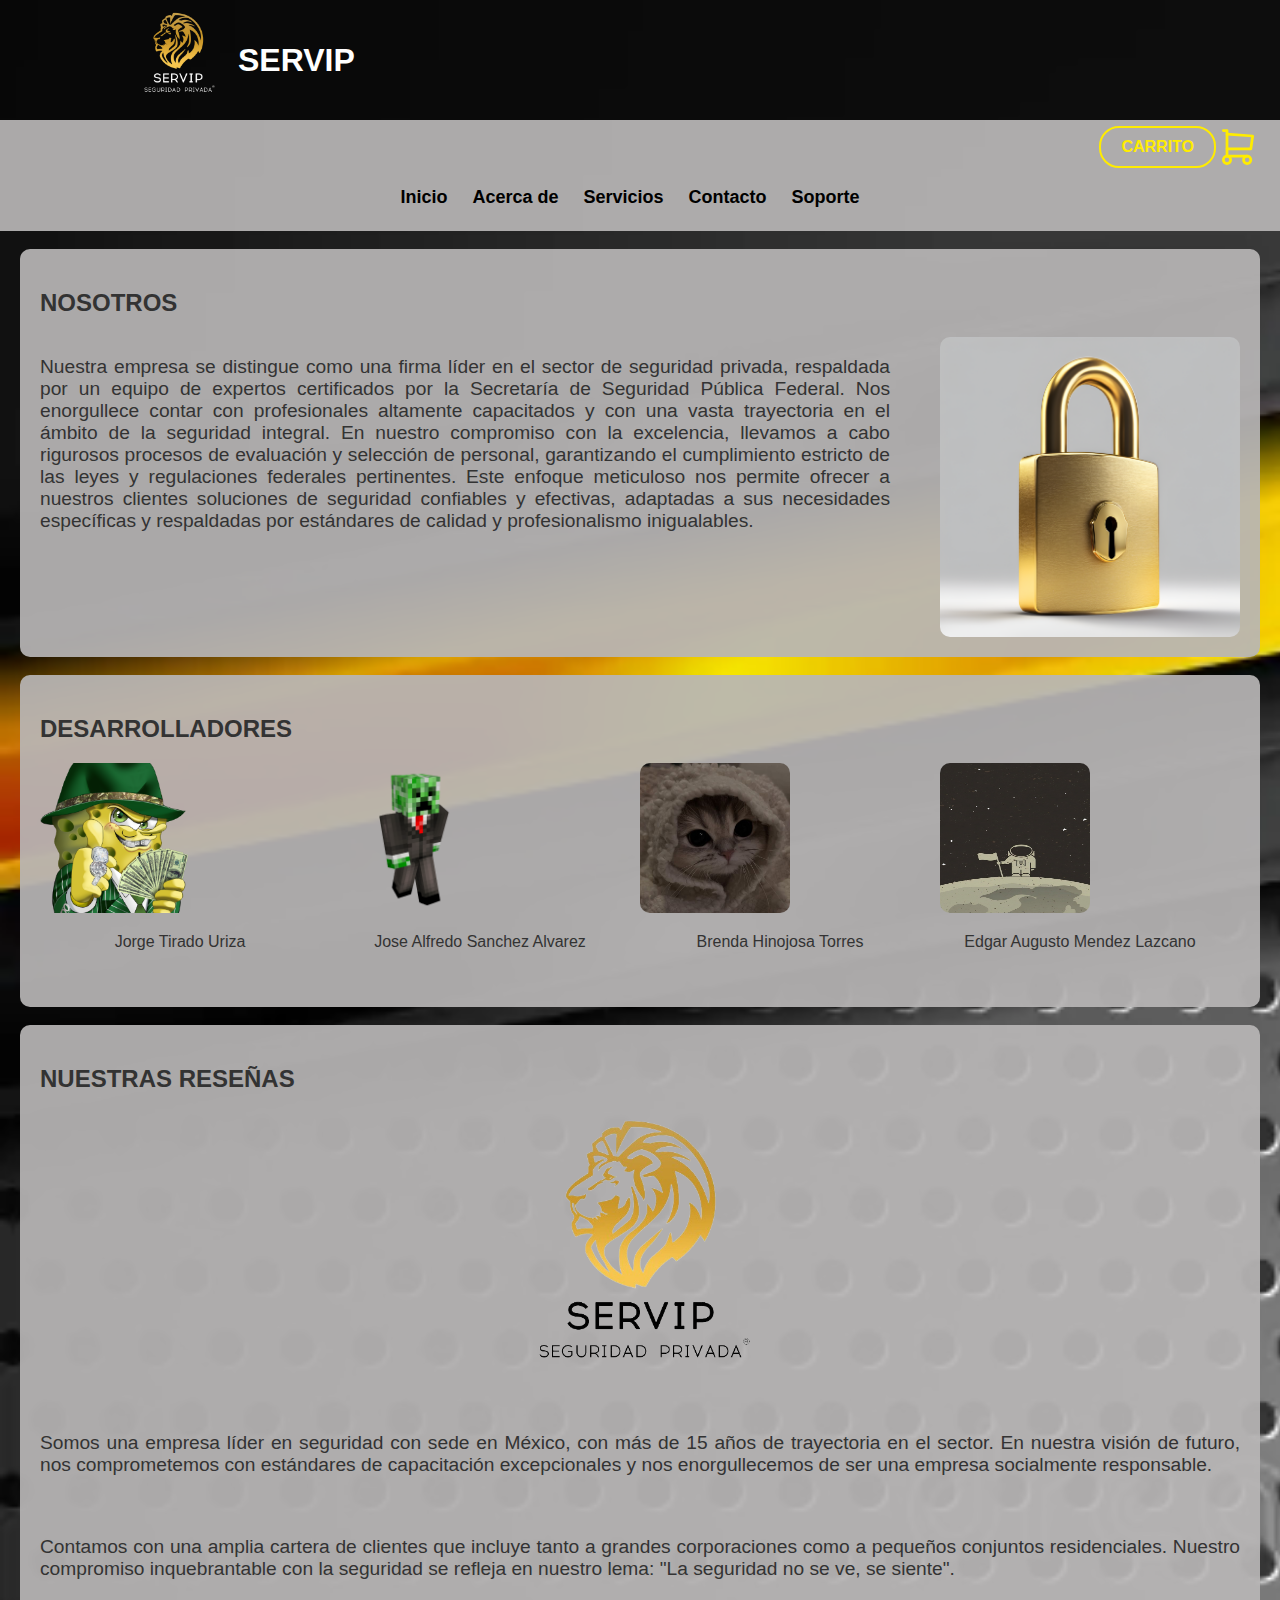
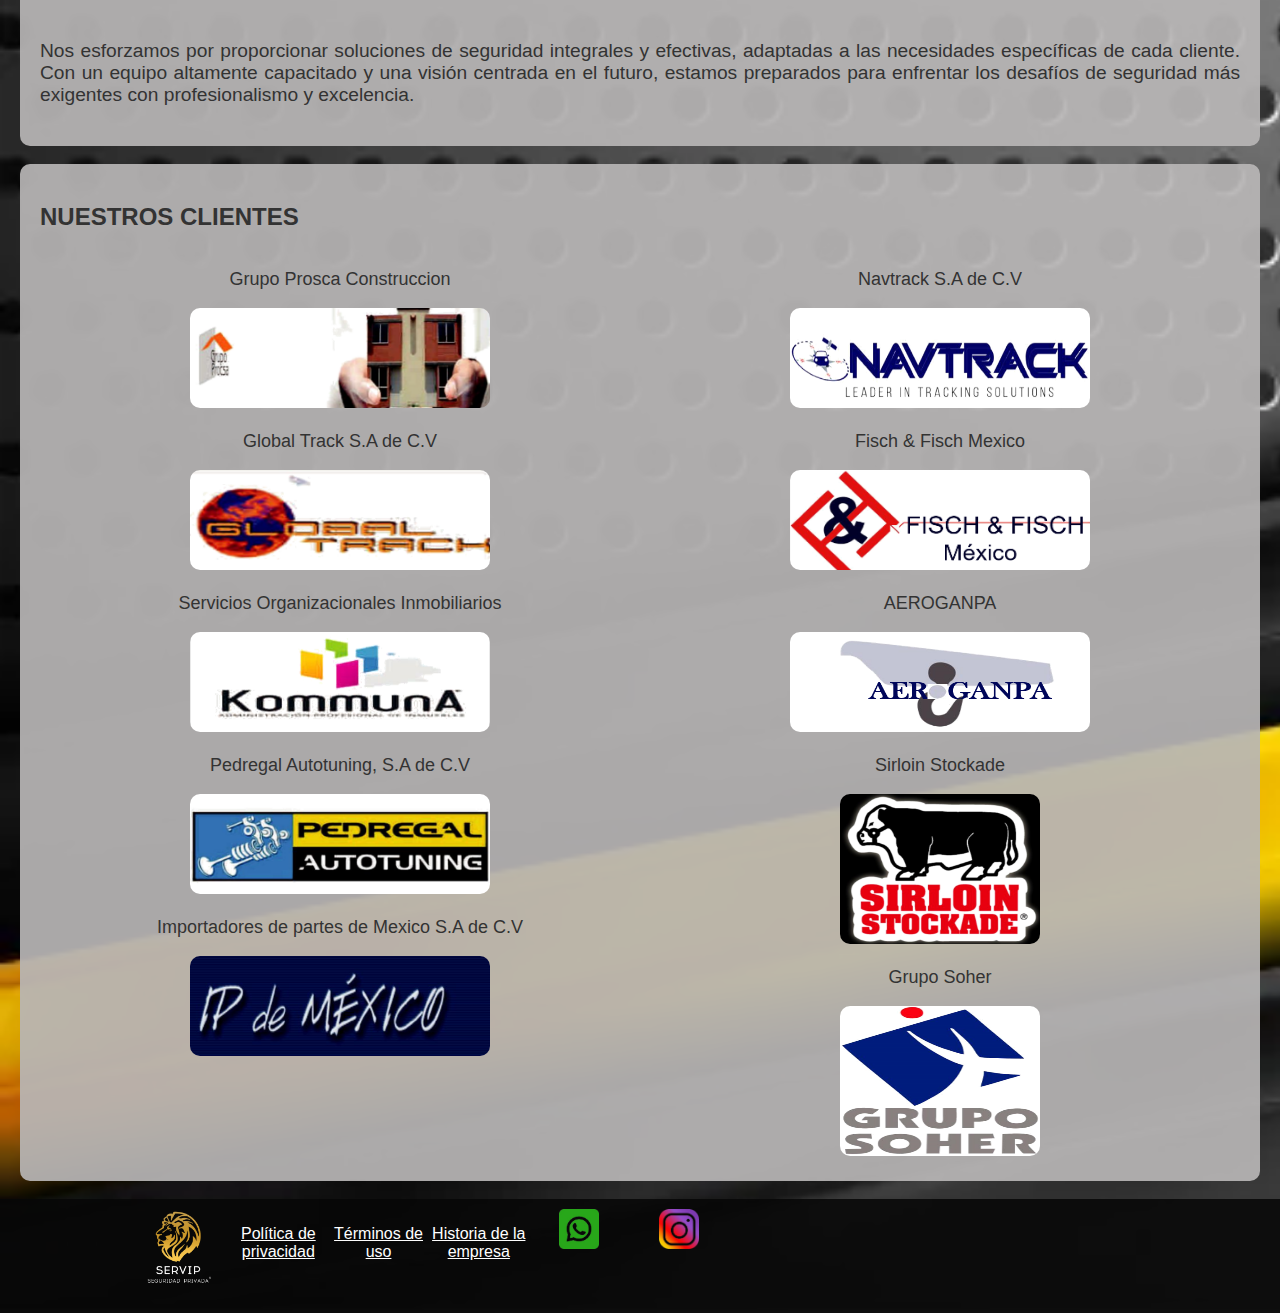
==== commit 9ee18721: "footer" ====
--- a/index.html
+++ b/index.html
@@ -119,13 +119,13 @@
                 <img src="img/servip/servip_white_logo.png" width="90" height="90">
             </div>
             <div>
-                <p><a class="c-footer">Política de privacidad</a></p>
+                <p><a class="c-footer" href="content/politica.html">Política de privacidad</a></p>
             </div>
             <div>
-                <p><a class="c-footer">Términos de uso</a></p>
+                <p><a class="c-footer" href="content/terminos.html">Términos de uso</a></p>
             </div>
             <div>
-                <p><a class="c-footer">Historia de la empresa</a></p>
+                <p><a class="c-footer" href="content/historia_de_la_empresa.html">Historia de la empresa</a></p>
             </div>
             <div>
                 <img src="img/footer/whatsapp.png" width="40" height="40">
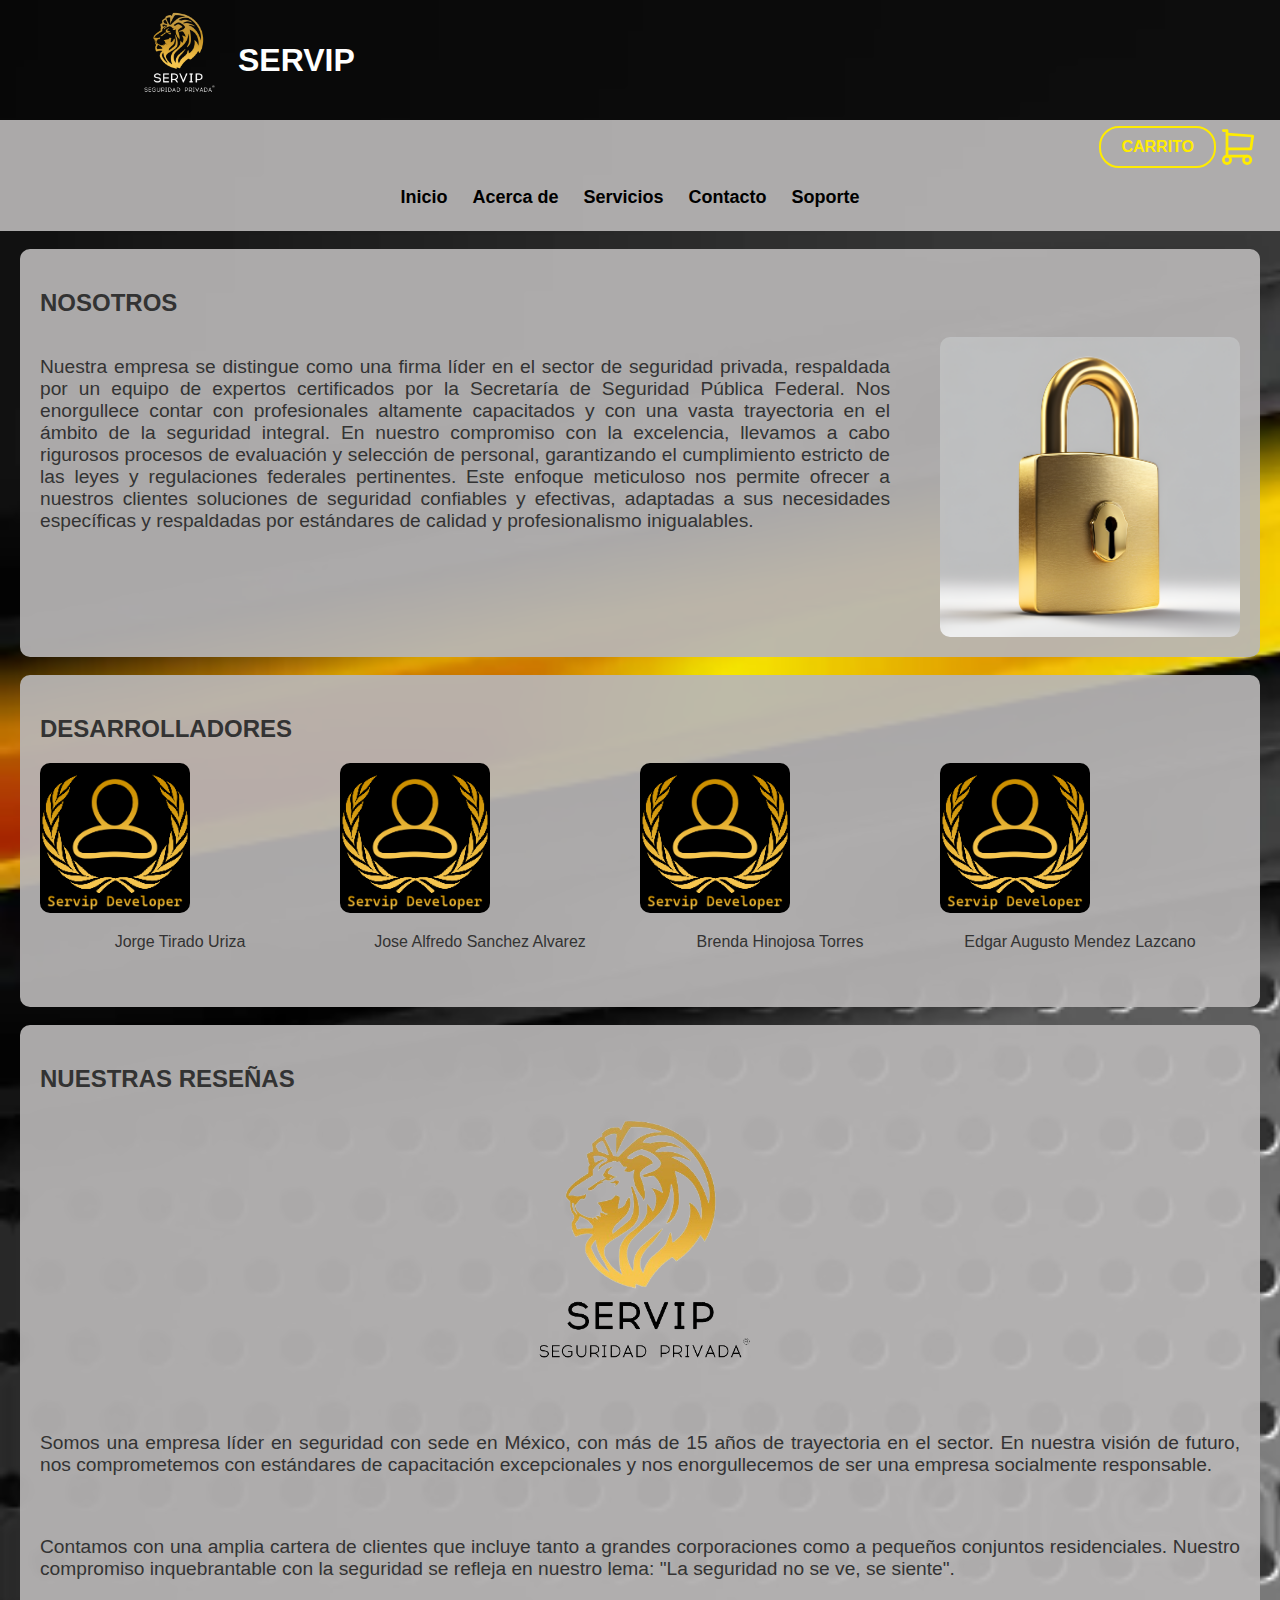
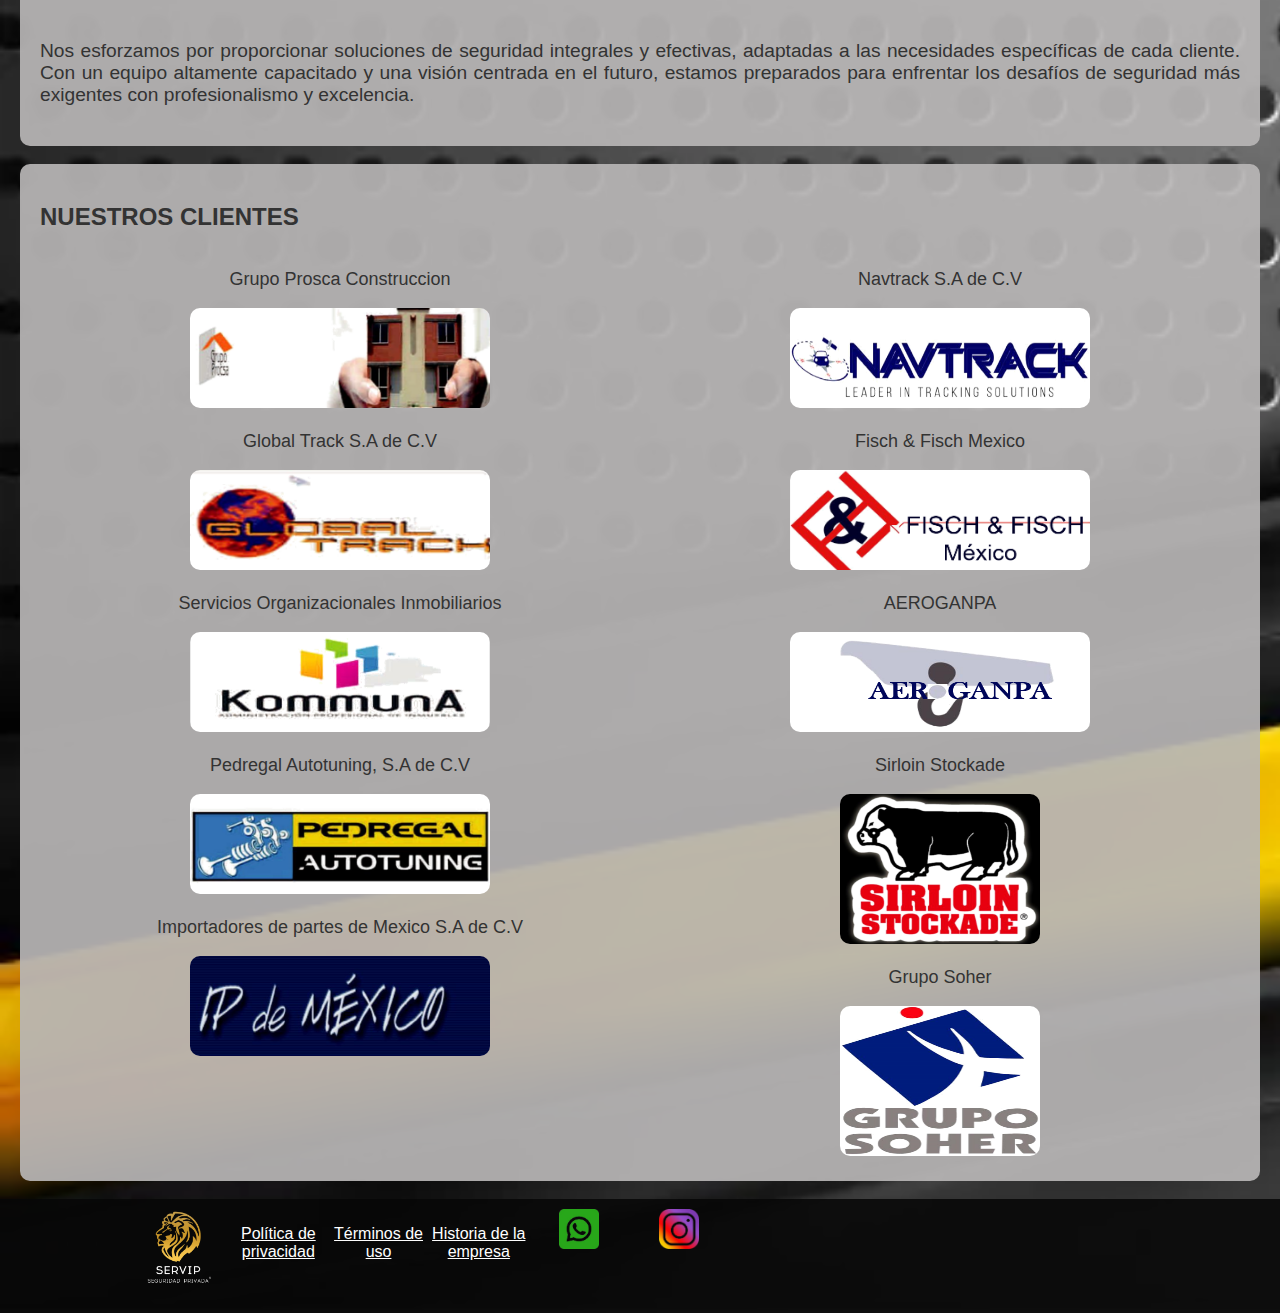
==== commit fa132984: "nuevo pfp para devs" ====
--- a/index.html
+++ b/index.html
@@ -49,19 +49,19 @@
             <h2>DESARROLLADORES</h2>
             <div class="clientes">
                 <div class="cliente">
-                    <img src="img/devs/dev_jorge.png" alt="Cliente 1">
+                    <img src="img/devs/servip_dev.png" alt="Cliente 1">
                     <p>Jorge Tirado Uriza</p>
                 </div>
                 <div class="cliente">
-                    <img src="img/devs/dev_jose.png" alt="Cliente 2">
+                    <img src="img/devs/servip_dev.png" alt="Cliente 2">
                     <p>Jose Alfredo Sanchez Alvarez</p>
                 </div>
                 <div class="cliente">
-                    <img src="img/devs/dev_brenda.jpg" alt="Cliente 3">
+                    <img src="img/devs/servip_dev.png" alt="Cliente 3">
                     <p>Brenda Hinojosa Torres</p>
                 </div>
                 <div class="cliente">
-                    <img src="img/devs/dev_edgar.jpg" alt="Cliente 4">
+                    <img src="img/devs/servip_dev.png" alt="Cliente 4">
                     <p>Edgar Augusto Mendez Lazcano</p>
                 </div>
             </div>
